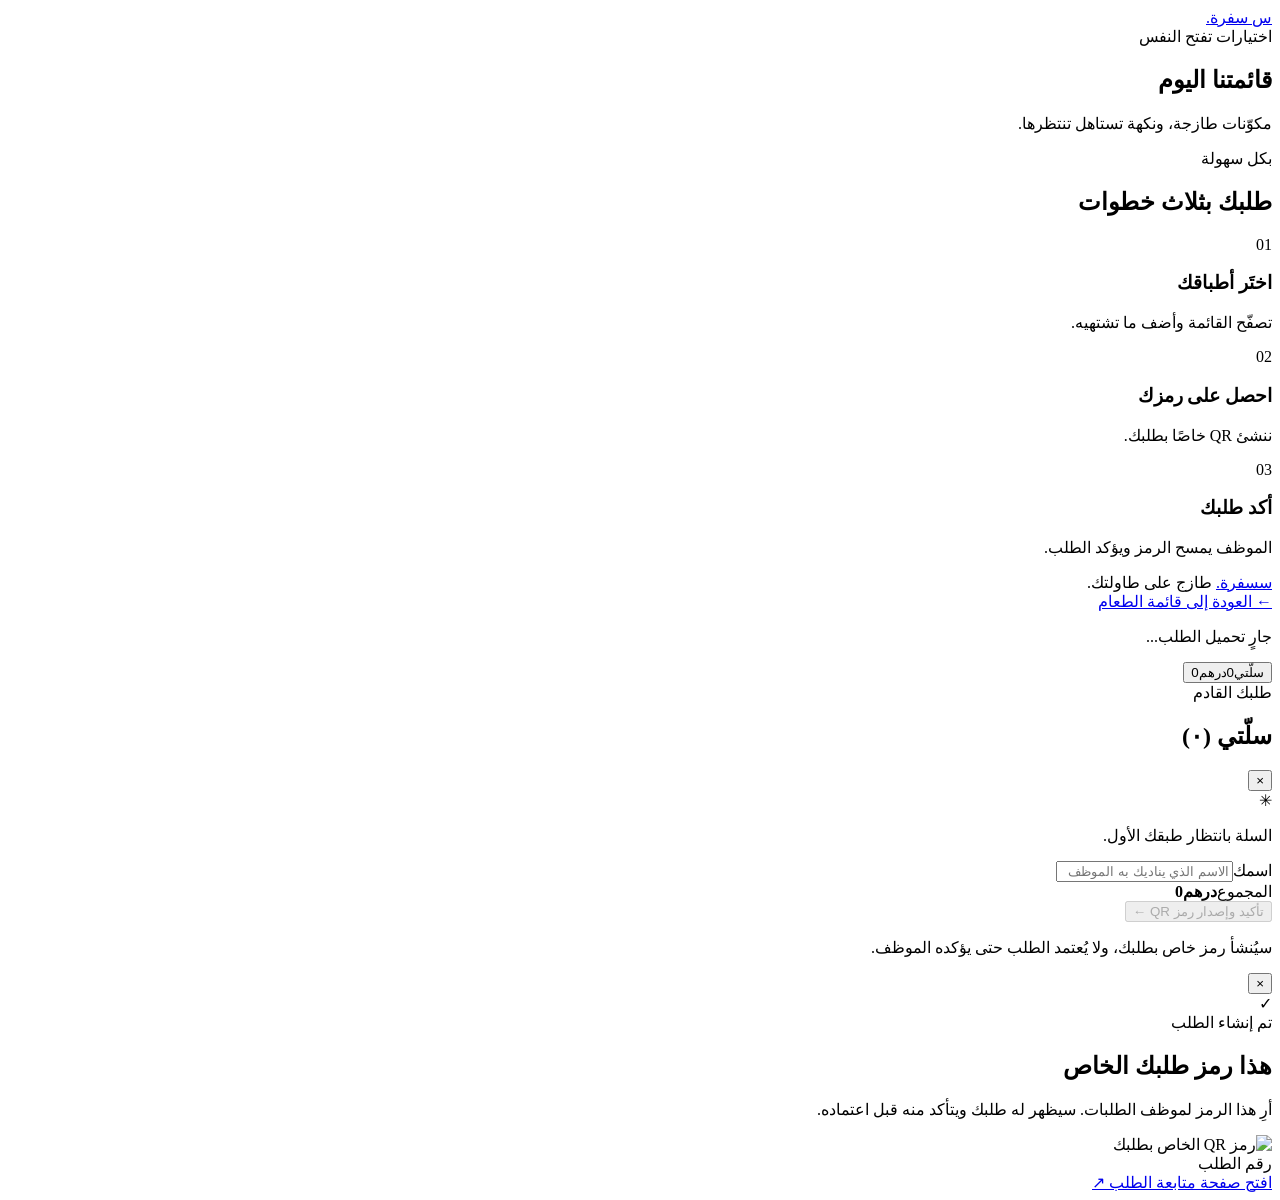
==== wwwroot/index.html @ c2446a49 "Initial commit: Arabic QR restaurant ordering app Co-authored-by: Copilot <223556219+Copilot@users.n" ====
<!doctype html>
<html lang="ar" dir="rtl" data-theme="sufra">
<head>
  <meta charset="utf-8">
  <meta name="viewport" content="width=device-width, initial-scale=1">
  <meta name="theme-color" content="#183c32">
  <title data-site-title="home">سفرة | اطلب من طاولتك</title>
  <link rel="preconnect" href="https://fonts.googleapis.com">
  <link rel="preconnect" href="https://fonts.gstatic.com" crossorigin>
  <link href="https://fonts.googleapis.com/css2?family=DM+Sans:wght@400;500;600;700&family=IBM+Plex+Sans+Arabic:wght@400;500;600;700&display=swap" rel="stylesheet">
  <link rel="stylesheet" href="/styles.css?v=20261117-7">
</head>
<body>
  <div class="page-shell">
    <header class="site-header">
      <a class="brand" href="/" aria-label="الصفحة الرئيسية" data-site-brand>
        <span class="brand-mark" data-site-logo-mark>س</span>
        <span><span data-site-name>سفرة</span><span class="brand-period">.</span></span>
      </a>
    </header>

    <main id="menu-view">
      <section id="menu" class="menu-section">
        <div class="section-heading">
          <div>
            <div class="eyebrow section-eyebrow">اختيارات تفتح النفس</div>
            <h2>قائمتنا <span>اليوم</span></h2>
          </div>
          <p>مكوّنات طازجة، ونكهة تستاهل تنتظرها.</p>
        </div>
        <div id="category-filters" class="category-filters" aria-label="تصنيفات الطعام"></div>
        <div id="menu-grid" class="menu-grid" aria-live="polite"></div>
      </section>

      <section class="process-strip">
        <div class="process-title"><span class="eyebrow">بكل سهولة</span><h2>طلبك بثلاث خطوات</h2></div>
        <div class="process-step"><span class="step-number">01</span><div><h3>اختَر أطباقك</h3><p>تصفّح القائمة وأضف ما تشتهيه.</p></div></div>
        <div class="process-step"><span class="step-number">02</span><div><h3>احصل على رمزك</h3><p>ننشئ QR خاصًا بطلبك.</p></div></div>
        <div class="process-step"><span class="step-number">03</span><div><h3>أكد طلبك</h3><p>الموظف يمسح الرمز ويؤكد الطلب.</p></div></div>
      </section>

      <footer class="site-footer">
        <a class="brand footer-brand" href="/" aria-label="الصفحة الرئيسية" data-site-brand><span class="brand-mark" data-site-logo-mark>س</span><span><span data-site-name>سفرة</span><span class="brand-period">.</span></span></a>
        <span>طازج على طاولتك.</span>
      </footer>
    </main>

    <main id="tracking-view" class="tracking-view hidden">
      <a class="back-link" href="/">← العودة إلى قائمة الطعام</a>
      <section id="tracking-card" class="tracking-card">
        <div class="loading-mark"></div>
        <p>جارٍ تحميل الطلب...</p>
      </section>
    </main>
  </div>

  <button id="cart-toggle" class="cart-toggle hidden" type="button" aria-label="عرض سلة الطلب">
    <span>سلّتي</span><span id="cart-count" class="cart-count">0</span><span id="cart-total" class="money" dir="ltr"><span>0</span><span>درهم</span></span>
  </button>
  <div id="cart-backdrop" class="cart-backdrop hidden"></div>
  <aside id="cart-panel" class="cart-panel" aria-label="سلة الطلب" aria-hidden="true">
    <div class="cart-header">
      <div><span class="eyebrow">طلبك القادم</span><h2>سلّتي <span id="cart-heading-count">(٠)</span></h2></div>
      <button id="cart-close" class="icon-button" type="button" aria-label="إغلاق السلة">×</button>
    </div>
    <div id="cart-items" class="cart-items"><div class="empty-cart"><span>✳</span><p>السلة بانتظار طبقك الأول.</p></div></div>
    <form id="checkout-form" class="checkout-form">
      <label>اسمك<input id="customer-name" name="customerName" maxlength="80" placeholder="الاسم الذي يناديك به الموظف" required></label>
      <div class="cart-summary"><span>المجموع</span><strong id="checkout-total" class="money" dir="ltr"><span>0</span><span>درهم</span></strong></div>
      <button id="place-order" class="primary-button" type="submit" disabled>تأكيد وإصدار رمز QR <span aria-hidden="true">←</span></button>
      <p class="form-note">سيُنشأ رمز خاص بطلبك، ولا يُعتمد الطلب حتى يؤكده الموظف.</p>
      <p id="checkout-message" class="form-message hidden" role="alert"></p>
    </form>
  </aside>

  <div id="order-modal" class="modal-backdrop hidden" role="dialog" aria-modal="true" aria-labelledby="modal-title">
    <div class="order-modal">
      <button id="modal-close" class="icon-button modal-close" type="button" aria-label="إغلاق">×</button>
      <div class="success-mark">✓</div>
      <div class="eyebrow">تم إنشاء الطلب</div>
      <h2 id="modal-title">هذا رمز طلبك الخاص</h2>
      <p class="modal-copy">أرِ هذا الرمز لموظف الطلبات. سيظهر له طلبك ويتأكد منه قبل اعتماده.</p>
      <img id="order-qr" class="order-qr" alt="رمز QR الخاص بطلبك">
      <div class="order-code-label">رقم الطلب</div>
      <div id="order-code" class="order-code"></div>
      <div id="order-summary" class="modal-summary"></div>
      <a id="open-order" class="text-link" href="#">افتح صفحة متابعة الطلب <span aria-hidden="true">↗</span></a>
    </div>
  </div>

  <script src="/site-theme.js?v=20261117-2" defer></script>
  <script src="/app.js?v=20261117-5" defer></script>
</body>
</html>
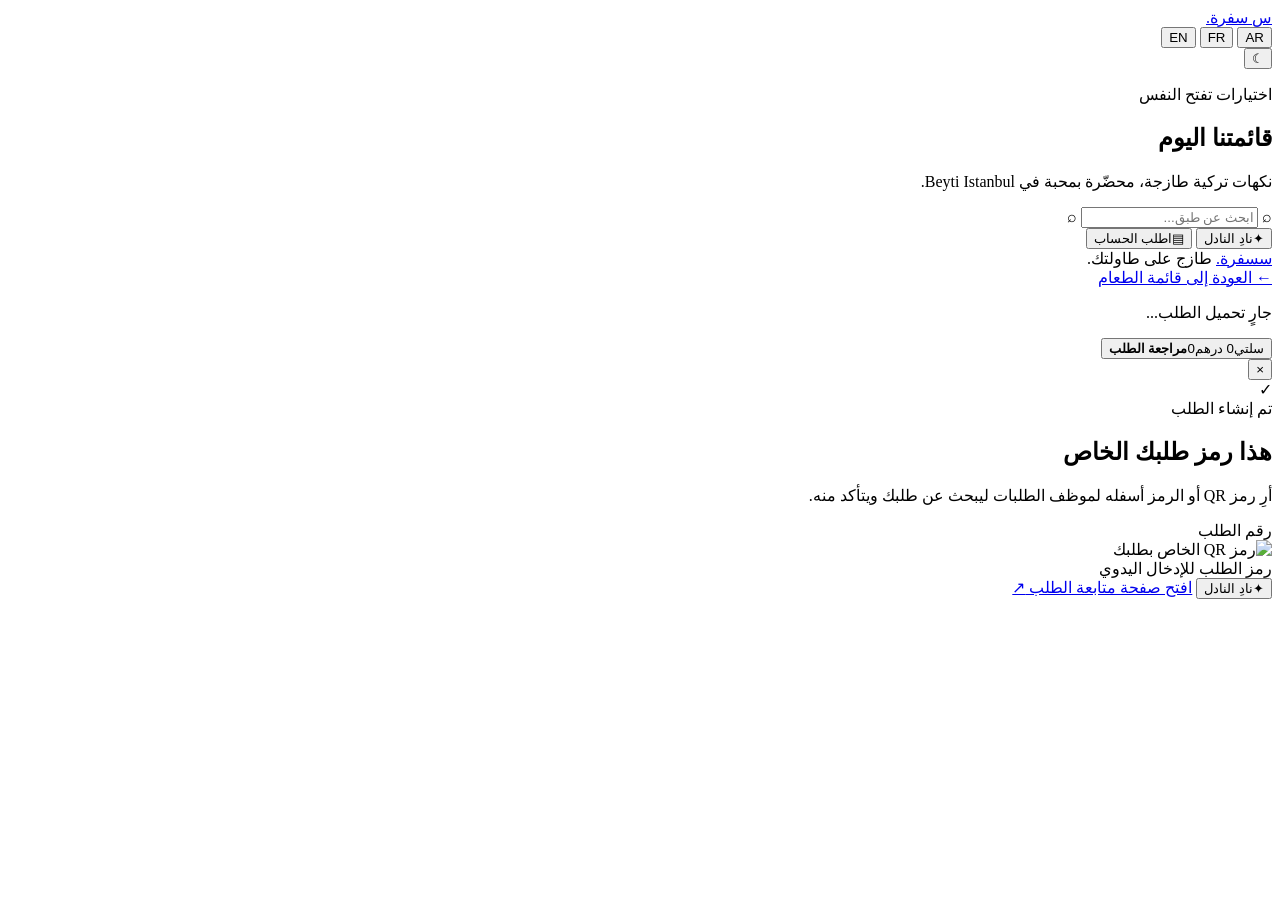
==== commit b0ec6adc: "Update latest restaurant ordering system" ====
--- a/wwwroot/index.html
+++ b/wwwroot/index.html
@@ -1,94 +1,98 @@
 <!doctype html>
-<html lang="ar" dir="rtl" data-theme="sufra">
+<html lang="ar" dir="rtl" data-theme="sufra" data-menu-mode="light">
 <head>
   <meta charset="utf-8">
   <meta name="viewport" content="width=device-width, initial-scale=1">
-  <meta name="theme-color" content="#183c32">
-  <title data-site-title="home">سفرة | اطلب من طاولتك</title>
+  <meta name="theme-color" content="#f7f1e7">
+  <title data-site-title="home">BEYTI ISTANBUL | قائمتنا</title>
   <link rel="preconnect" href="https://fonts.googleapis.com">
   <link rel="preconnect" href="https://fonts.gstatic.com" crossorigin>
   <link href="https://fonts.googleapis.com/css2?family=DM+Sans:wght@400;500;600;700&family=IBM+Plex+Sans+Arabic:wght@400;500;600;700&display=swap" rel="stylesheet">
-  <link rel="stylesheet" href="/styles.css?v=20261117-7">
+  <link rel="stylesheet" href="/styles.css?v=20261117-10">
 </head>
-<body>
-  <div class="page-shell">
+<body class="menu-page">
+  <div class="page-shell customer-page-shell">
     <header class="site-header">
       <a class="brand" href="/" aria-label="الصفحة الرئيسية" data-site-brand>
         <span class="brand-mark" data-site-logo-mark>س</span>
         <span><span data-site-name>سفرة</span><span class="brand-period">.</span></span>
       </a>
+      <div class="customer-header-actions">
+        <div class="language-switch" role="group" aria-label="اختيار اللغة">
+          <button type="button" class="language-button" data-language="ar" aria-pressed="true">AR</button>
+          <button type="button" class="language-button" data-language="fr" aria-pressed="false">FR</button>
+          <button type="button" class="language-button" data-language="en" aria-pressed="false">EN</button>
+        </div>
+        <button id="theme-toggle" class="theme-toggle" type="button" aria-label="تفعيل الوضع الداكن" title="الوضع الداكن">☾</button>
+      </div>
     </header>
 
-    <main id="menu-view">
-      <section id="menu" class="menu-section">
-        <div class="section-heading">
-          <div>
-            <div class="eyebrow section-eyebrow">اختيارات تفتح النفس</div>
-            <h2>قائمتنا <span>اليوم</span></h2>
-          </div>
-          <p>مكوّنات طازجة، ونكهة تستاهل تنتظرها.</p>
+    <main id="menu-view" class="customer-menu">
+      <section class="customer-intro" aria-labelledby="menu-title">
+        <p class="menu-eyebrow" data-i18n="eyebrow">اختيارات تفتح النفس</p>
+        <h1 id="menu-title"><span data-i18n="menuTitle">قائمتنا</span> <span class="accent-word" data-i18n="today">اليوم</span></h1>
+        <p class="menu-subtitle" data-i18n="subtitle">نكهات تركية طازجة، محضّرة بمحبة في Beyti Istanbul.</p>
+        <label class="menu-search">
+          <span class="search-icon" aria-hidden="true">⌕</span>
+          <input id="menu-search" type="search" data-i18n-placeholder="search" aria-label="ابحث عن طبق" placeholder="ابحث عن طبق..." autocomplete="off">
+          <span class="search-shortcut" aria-hidden="true">⌕</span>
+        </label>
+        <div class="table-service-actions">
+          <button id="call-waiter" class="service-button" type="button"><span aria-hidden="true">✦</span><span data-i18n="callWaiter">نادِ النادل</span></button>
+          <button id="request-bill" class="service-button" type="button"><span aria-hidden="true">▤</span><span data-i18n="requestBill">اطلب الحساب</span></button>
         </div>
+      </section>
+      <section id="menu" class="menu-section" aria-label="قائمة الطعام">
         <div id="category-filters" class="category-filters" aria-label="تصنيفات الطعام"></div>
         <div id="menu-grid" class="menu-grid" aria-live="polite"></div>
       </section>
 
-      <section class="process-strip">
-        <div class="process-title"><span class="eyebrow">بكل سهولة</span><h2>طلبك بثلاث خطوات</h2></div>
-        <div class="process-step"><span class="step-number">01</span><div><h3>اختَر أطباقك</h3><p>تصفّح القائمة وأضف ما تشتهيه.</p></div></div>
-        <div class="process-step"><span class="step-number">02</span><div><h3>احصل على رمزك</h3><p>ننشئ QR خاصًا بطلبك.</p></div></div>
-        <div class="process-step"><span class="step-number">03</span><div><h3>أكد طلبك</h3><p>الموظف يمسح الرمز ويؤكد الطلب.</p></div></div>
-      </section>
-
       <footer class="site-footer">
         <a class="brand footer-brand" href="/" aria-label="الصفحة الرئيسية" data-site-brand><span class="brand-mark" data-site-logo-mark>س</span><span><span data-site-name>سفرة</span><span class="brand-period">.</span></span></a>
-        <span>طازج على طاولتك.</span>
+        <span data-i18n="footer">طازج على طاولتك.</span>
       </footer>
     </main>
 
     <main id="tracking-view" class="tracking-view hidden">
-      <a class="back-link" href="/">← العودة إلى قائمة الطعام</a>
+      <a class="back-link" href="/" data-i18n="backToMenu">← العودة إلى قائمة الطعام</a>
       <section id="tracking-card" class="tracking-card">
         <div class="loading-mark"></div>
-        <p>جارٍ تحميل الطلب...</p>
+        <p data-i18n="loadingOrder">جارٍ تحميل الطلب...</p>
       </section>
     </main>
   </div>
 
-  <button id="cart-toggle" class="cart-toggle hidden" type="button" aria-label="عرض سلة الطلب">
-    <span>سلّتي</span><span id="cart-count" class="cart-count">0</span><span id="cart-total" class="money" dir="ltr"><span>0</span><span>درهم</span></span>
+  <button id="cart-toggle" class="cart-toggle hidden" type="button" aria-label="مراجعة الطلب">
+    <span class="cart-toggle-count"><span id="cart-label">سلتي</span><span id="cart-count" class="cart-count">0</span></span>
+    <span class="cart-toggle-total"><span id="cart-total" class="money" dir="ltr"><span>0</span><span>درهم</span></span><strong id="cart-review-label">مراجعة الطلب</strong></span>
   </button>
-  <div id="cart-backdrop" class="cart-backdrop hidden"></div>
-  <aside id="cart-panel" class="cart-panel" aria-label="سلة الطلب" aria-hidden="true">
-    <div class="cart-header">
-      <div><span class="eyebrow">طلبك القادم</span><h2>سلّتي <span id="cart-heading-count">(٠)</span></h2></div>
-      <button id="cart-close" class="icon-button" type="button" aria-label="إغلاق السلة">×</button>
-    </div>
-    <div id="cart-items" class="cart-items"><div class="empty-cart"><span>✳</span><p>السلة بانتظار طبقك الأول.</p></div></div>
-    <form id="checkout-form" class="checkout-form">
-      <label>اسمك<input id="customer-name" name="customerName" maxlength="80" placeholder="الاسم الذي يناديك به الموظف" required></label>
-      <div class="cart-summary"><span>المجموع</span><strong id="checkout-total" class="money" dir="ltr"><span>0</span><span>درهم</span></strong></div>
-      <button id="place-order" class="primary-button" type="submit" disabled>تأكيد وإصدار رمز QR <span aria-hidden="true">←</span></button>
-      <p class="form-note">سيُنشأ رمز خاص بطلبك، ولا يُعتمد الطلب حتى يؤكده الموظف.</p>
-      <p id="checkout-message" class="form-message hidden" role="alert"></p>
-    </form>
-  </aside>
+  <div id="sheet-backdrop" class="sheet-backdrop" aria-hidden="true">
+    <section id="bottom-sheet" class="bottom-sheet" role="dialog" aria-modal="true" aria-hidden="true" aria-labelledby="sheet-title">
+      <div class="sheet-handle" aria-hidden="true"></div>
+      <div id="sheet-content" class="sheet-content"></div>
+    </section>
+  </div>
+  <div id="menu-toast" class="menu-toast" role="status" aria-live="polite"></div>
 
   <div id="order-modal" class="modal-backdrop hidden" role="dialog" aria-modal="true" aria-labelledby="modal-title">
     <div class="order-modal">
       <button id="modal-close" class="icon-button modal-close" type="button" aria-label="إغلاق">×</button>
       <div class="success-mark">✓</div>
-      <div class="eyebrow">تم إنشاء الطلب</div>
+      <div class="eyebrow" id="order-success-label">تم إنشاء الطلب</div>
       <h2 id="modal-title">هذا رمز طلبك الخاص</h2>
-      <p class="modal-copy">أرِ هذا الرمز لموظف الطلبات. سيظهر له طلبك ويتأكد منه قبل اعتماده.</p>
+      <p id="order-modal-copy" class="modal-copy">أرِ رمز QR أو الرمز أسفله لموظف الطلبات ليبحث عن طلبك ويتأكد منه.</p>
+      <div id="order-number-label" class="order-number-label">رقم الطلب</div>
+      <div id="order-number" class="order-number"></div>
       <img id="order-qr" class="order-qr" alt="رمز QR الخاص بطلبك">
-      <div class="order-code-label">رقم الطلب</div>
+      <div id="order-code-label" class="order-code-label">رمز الطلب للإدخال اليدوي</div>
       <div id="order-code" class="order-code"></div>
       <div id="order-summary" class="modal-summary"></div>
+      <button id="order-call-waiter" class="primary-button order-call-waiter" type="button"><span aria-hidden="true">✦</span><span data-i18n="callWaiter">نادِ النادل</span></button>
       <a id="open-order" class="text-link" href="#">افتح صفحة متابعة الطلب <span aria-hidden="true">↗</span></a>
     </div>
   </div>
 
-  <script src="/site-theme.js?v=20261117-2" defer></script>
-  <script src="/app.js?v=20261117-5" defer></script>
+  <script src="/site-theme.js?v=20261117-3" defer></script>
+  <script src="/app.js?v=20261117-11" defer></script>
 </body>
 </html>
